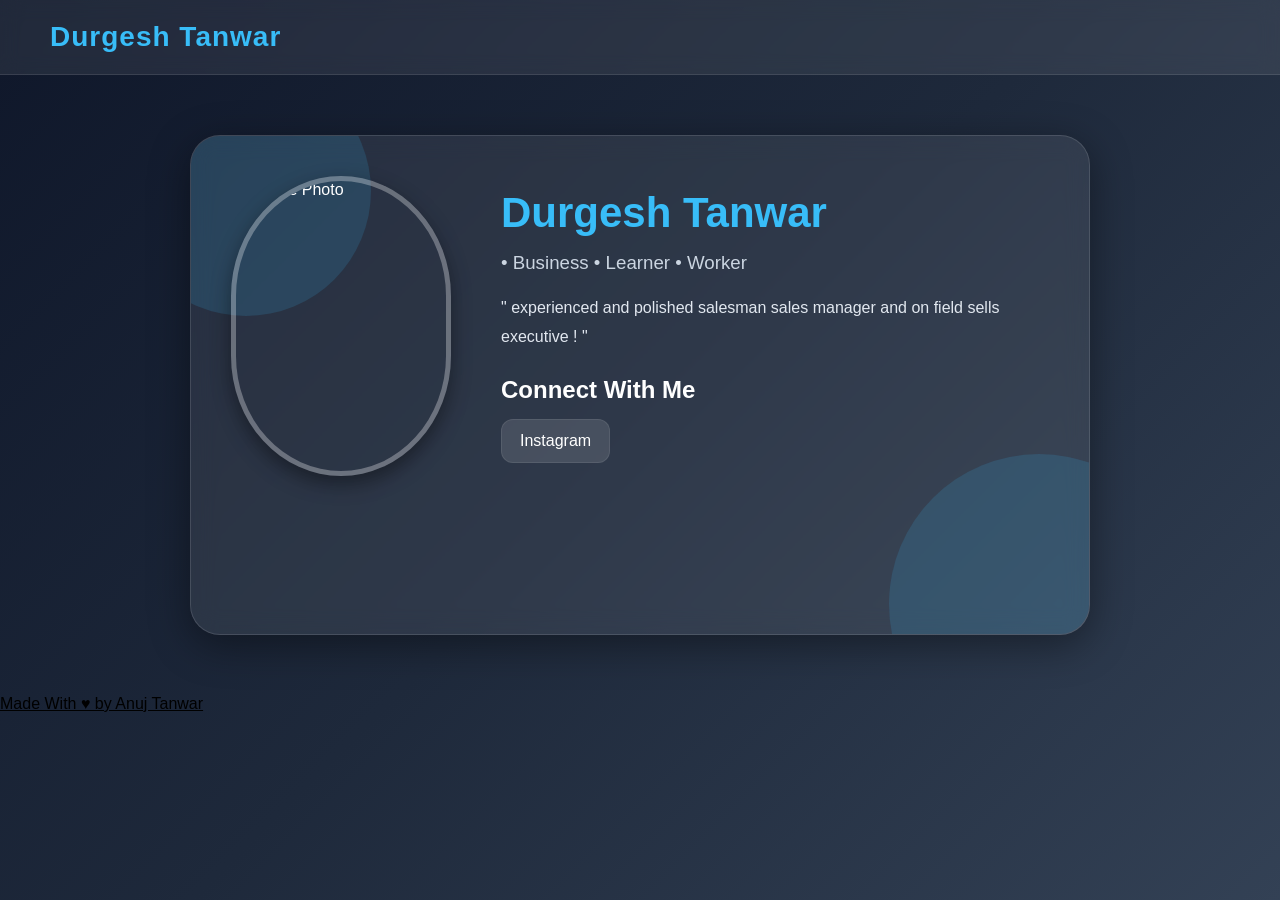
==== durgesh.html @ 78792f24 "Add initial HTML profile page for Durgesh Tanwar" ====
<!DOCTYPE html>
<html lang="en">
<head>
  <meta charset="UTF-8" />
  <meta name="viewport" content="width=device-width, initial-scale=1.0" />
  <title>Durgesh Tanwar | Public Profile</title>

  <style>
    *{
      margin:0;
      padding:0;
      box-sizing:border-box;
      font-family: Arial, Helvetica, sans-serif;
    }

    body{
      background: linear-gradient(135deg,#0f172a,#1e293b,#334155);
      min-height:100vh;
      color:white;
      overflow-x:hidden;
    }

    /* Navbar */
    .navbar{
      width:100%;
      height:75px;
      display:flex;
      align-items:center;
      justify-content:space-between;
      padding:0 50px;
      background:rgba(255,255,255,0.08);
      backdrop-filter: blur(10px);
      border-bottom:1px solid rgba(255,255,255,0.1);
      position:sticky;
      top:0;
      z-index:1000;
    }

    .logo{
      font-size:28px;
      font-weight:bold;
      letter-spacing:1px;
      color:#38bdf8;
    }

    .nav-links{
      display:flex;
      gap:25px;
    }

    .nav-links a{
      color:white;
      text-decoration:none;
      transition:0.3s;
      font-size:15px;
    }

    .nav-links a:hover{
      color:#38bdf8;
    }

    /* Main Section */
    .main-container{
      width:100%;
      display:flex;
      justify-content:center;
      align-items:center;
      padding:60px 20px;
    }

    .profile-card{
      width:900px;
      min-height:500px;
      background:rgba(255,255,255,0.08);
      border:1px solid rgba(255,255,255,0.12);
      backdrop-filter:blur(12px);
      border-radius:30px;
      padding:40px;
      position:relative;
      overflow:hidden;
      box-shadow:0 10px 40px rgba(0,0,0,0.4);
    }

    /* Decorative background circles */
    .profile-card::before,
    .profile-card::after{
      content:"";
      position:absolute;
      border-radius:50%;
      background:rgba(56,189,248,0.15);
      z-index:0;
    }

    .profile-card::before{
      width:250px;
      height:250px;
      top:-70px;
      left:-70px;
    }

    .profile-card::after{
      width:300px;
      height:300px;
      bottom:-120px;
      right:-100px;
    }

    .content{
      position:relative;
      z-index:1;
      display:flex;
      flex-wrap:wrap;
      align-items:center;
      justify-content:center;
      gap:50px;
    }

    /* Ovule Profile */
    .profile-photo{
      width:220px;
      height:300px;
      border-radius:50% / 40%;
      overflow:hidden;
      border:5px solid rgba(255,255,255,0.3);
      box-shadow:0 8px 20px rgba(0,0,0,0.4);
      transition:0.4s;
    }

    .profile-photo:hover{
      transform:scale(1.03);
    }

    .profile-photo img{
      width:100%;
      height:100%;
      object-fit:cover;
    }

    /* Bio Section */
    .bio-section{
      flex:1;
      min-width:280px;
    }

    .bio-section h1{
      font-size:42px;
      margin-bottom:15px;
      color:#38bdf8;
    }

    .bio-section h3{
      font-weight:normal;
      margin-bottom:20px;
      color:#cbd5e1;
    }

    .bio-section p{
      line-height:1.8;
      color:#e2e8f0;
      margin-bottom:25px;
    }

    /* Follow Section */
    .follow-section{
      margin-top:15px;
    }

    .follow-section h2{
      margin-bottom:15px;
      font-size:24px;
    }

    .social-links{
      display:flex;
      flex-wrap:wrap;
      gap:15px;
    }

    .social-links a{
      text-decoration:none;
      color:white;
      padding:12px 18px;
      border-radius:12px;
      background:rgba(255,255,255,0.12);
      transition:0.3s;
      border:1px solid rgba(255,255,255,0.08);
    }

    .social-links a:hover{
      background:#38bdf8;
      transform:translateY(-3px);
    }

    /* Responsive */
    @media(max-width:768px){

      .navbar{
        padding:0 20px;
      }

      .logo{
        font-size:22px;
      }

      .nav-links{
        gap:12px;
      }

      .content{
        flex-direction:column;
      }

      .bio-section{
        text-align:center;
      }

      .social-links{
        justify-content:center;
      }
    }
  </style>
</head>

<body>

  <!-- Navbar -->
  <nav class="navbar">
    <div class="logo">Durgesh Tanwar</div>
<!--
    <div class="nav-links">
      <a href="#">Home</a>
      <a href="#">Profile</a>
      <a href="#">Projects</a>
      <a href="#">Contact</a>
    </div>
    -->
  </nav>

  <!-- Main Profile Section -->
  <section class="main-container">

    <div class="profile-card">

      <div class="content">

        <!-- Profile Photo -->
        <div class="profile-photo">
          <img src="img1778768953249.jpg"
               alt="Profile Photo">
        </div>

        <!-- Bio -->
        <div class="bio-section">

          <h1>Durgesh Tanwar</h1>

          <h3> • Business  • Learner • Worker </h3>
<div style="font-size : strong ;  ">
  

          <p>"
experienced and polished salesman sales manager and on field sells executive ! "
          </p>
</div>
          <!-- Follow Me -->
          <div class="follow-section">

            <h2>Connect With Me</h2>

            <div class="social-links">
<!--
              <a href="https://github.com/" target="_blank">
                GitHub
              </a>

              <a href="https://linkedin.com/" target="_blank">
                LinkedIn
              </a>

              <a href="https://twitter.com/" target="_blank">
                Twitter
              </a>

-->
              <a href="https://instagram.com/" target="_blank">
                Instagram
              </a>


            </div>

          </div>

        </div>

      </div>

    </div>

  </section>
  <div>
    <a class="" style="color : black ; text-underline: None;" href="https://github.com/Gitanuj993">Made With ♥️ by Anuj Tanwar</a>
  </div>

</body>
  </html>
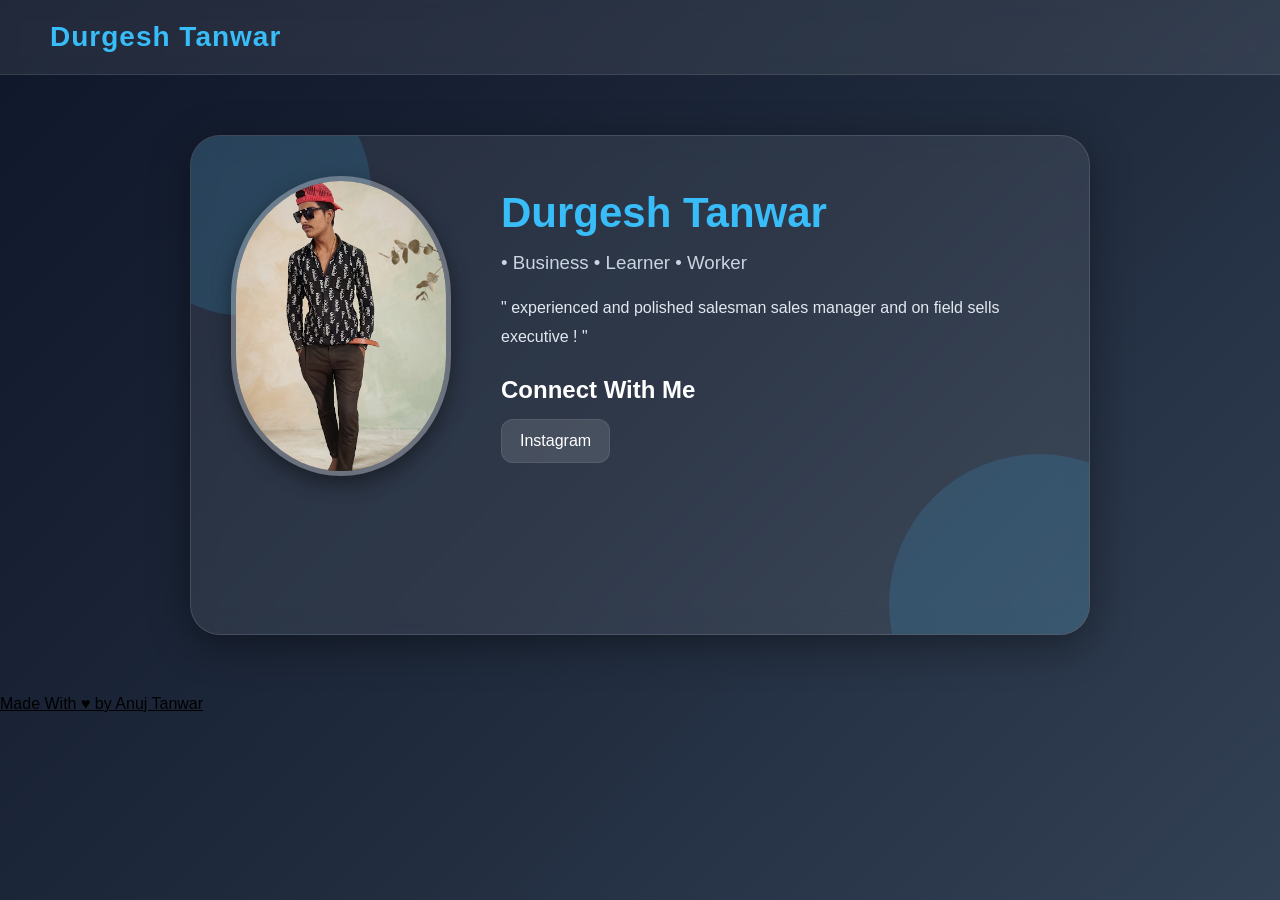
==== commit a60b5769: "Update profile photo source in durgesh.html" ====
--- a/durgesh.html
+++ b/durgesh.html
@@ -245,7 +245,7 @@
 
         <!-- Profile Photo -->
         <div class="profile-photo">
-          <img src="img1778768953249.jpg"
+          <img src="./Durgesh-profile-photojpg.png"
                alt="Profile Photo">
         </div>
 
